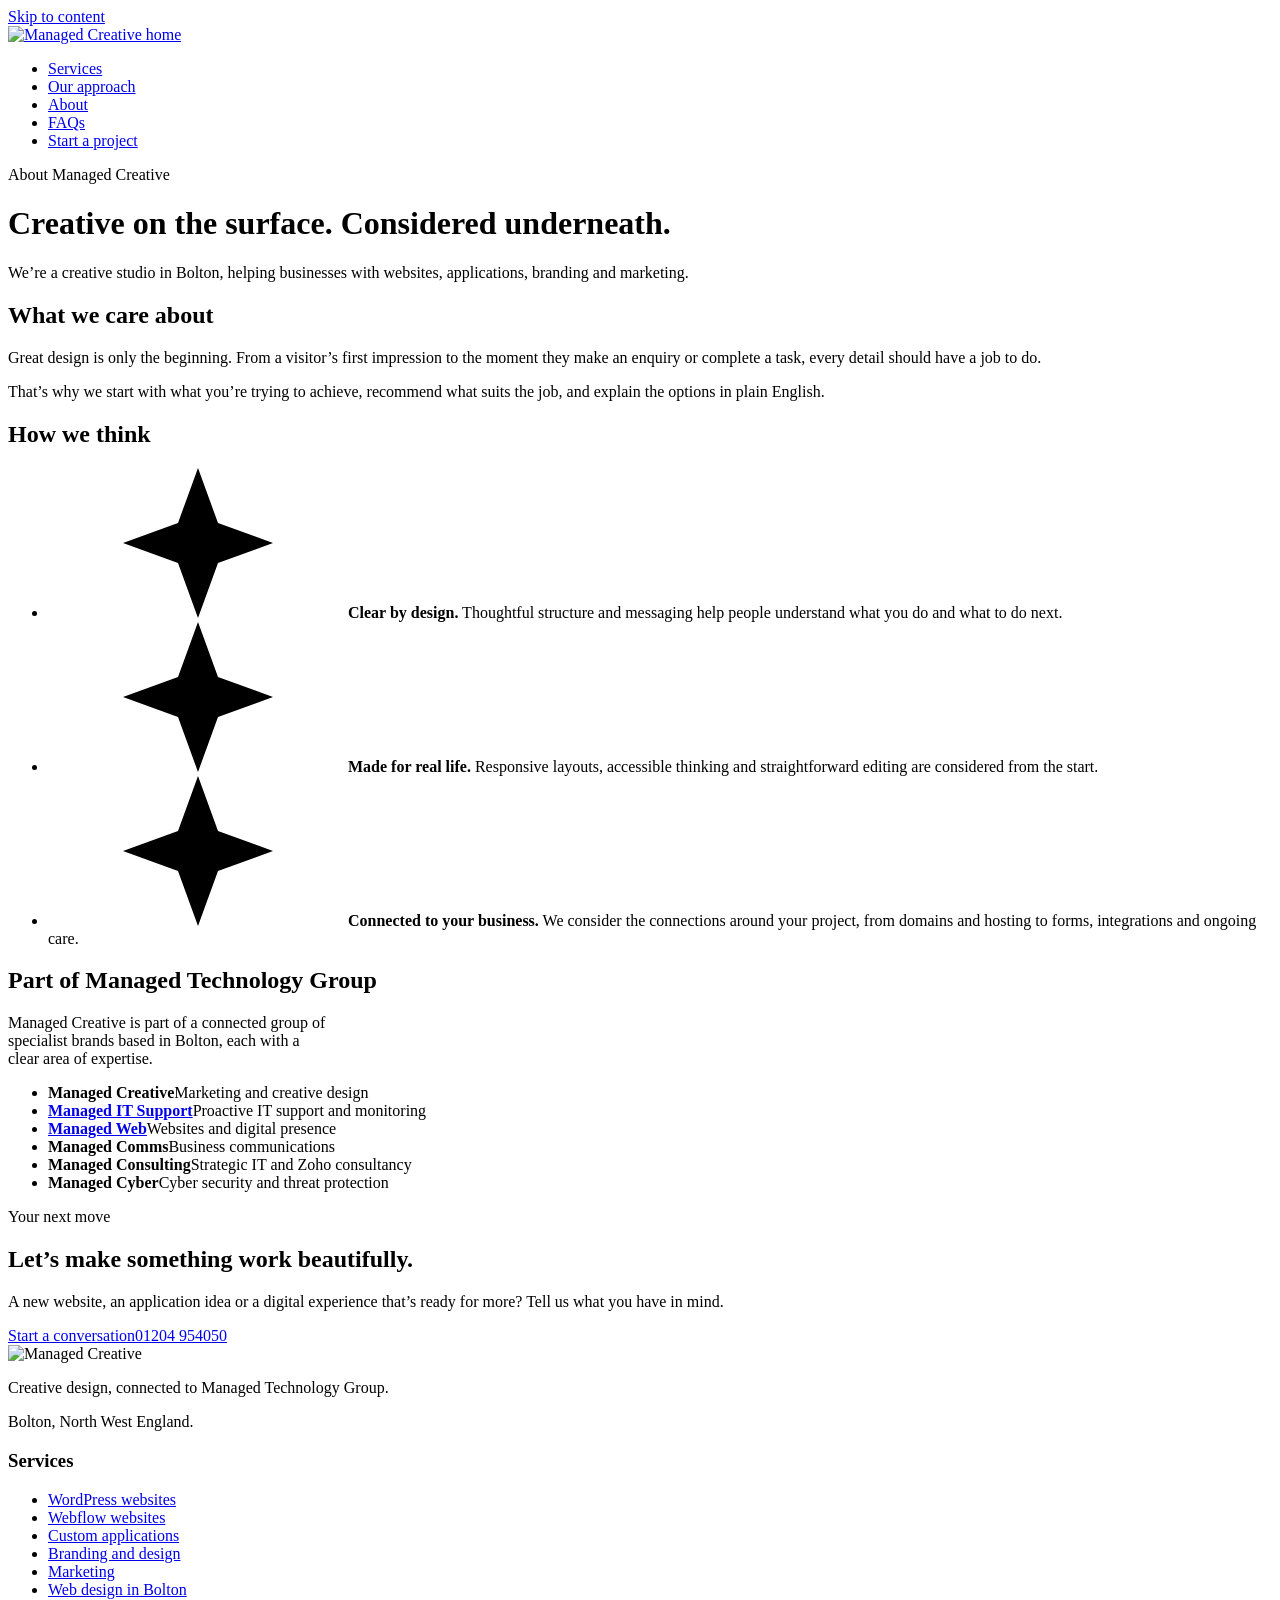
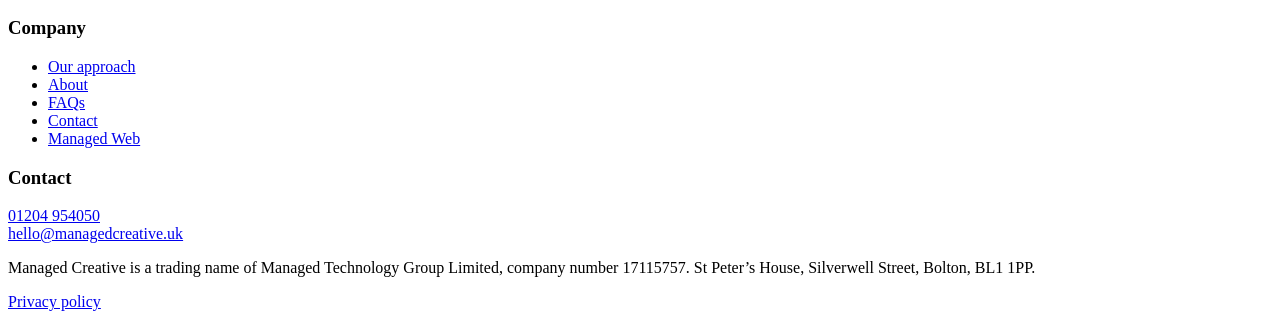
==== public/about/index.html @ 5d1161b5 "Expand into a multi-page site Add service, approach, about, FAQ, contact, Bolton and privacy pages, " ====
<!doctype html>
<html lang="en-GB">
<head>
<meta charset="utf-8">
<meta name="viewport" content="width=device-width,initial-scale=1">
<title>About Us | Managed Creative</title>
<meta name="description" content="Managed Creative is a Bolton creative studio and part of Managed Technology Group, a connected group of specialist technology brands.">
<link rel="canonical" href="https://managedcreative.uk/about/">
<meta name="theme-color" content="#00001F">
<meta property="og:type" content="website">
<meta property="og:locale" content="en_GB">
<meta property="og:site_name" content="Managed Creative">
<meta property="og:title" content="About Us | Managed Creative">
<meta property="og:description" content="Managed Creative is a Bolton creative studio and part of Managed Technology Group, a connected group of specialist technology brands.">
<meta property="og:url" content="https://managedcreative.uk/about/">
<meta property="og:image" content="https://managedcreative.uk/assets/og-image.png">
<meta name="twitter:card" content="summary_large_image">
<link rel="icon" href="/favicon.svg" type="image/svg+xml">
<link rel="apple-touch-icon" href="/apple-touch-icon.png">
<link rel="preconnect" href="https://fonts.googleapis.com">
<link rel="preconnect" href="https://fonts.gstatic.com" crossorigin>
<link rel="stylesheet" href="https://fonts.googleapis.com/css2?family=Bricolage+Grotesque:opsz,wdth,wght@12..96,75..100,300..800&display=swap">
<link rel="stylesheet" href="/assets/site.css">

</head>
<body>
<a class="skip" href="#main">Skip to content</a>
<svg width="0" height="0" style="position:absolute" aria-hidden="true"><defs><symbol id="star" viewBox="0 0 24 24"><path d="M12 0l3.2 8.8L24 12l-8.8 3.2L12 24l-3.2-8.8L0 12l8.8-3.2z"/></symbol></defs></svg>
<header class="hero dark"><div class="wrap">
<nav class="top" aria-label="Main"><a href="/"><img src="/assets/managed-creative-logo-reversed.svg" width="646" height="218" alt="Managed Creative home"></a><ul><li><a href="/services/">Services</a></li><li><a href="/approach/">Our approach</a></li><li><a href="/about/" aria-current="page">About</a></li><li><a href="/faqs/">FAQs</a></li><li><a href="/contact/">Start a project</a></li></ul></nav>
<div class="page-hero"><p class="eyebrow">About Managed Creative</p><h1>Creative on the surface. Considered underneath.</h1><p class="intro">We’re a creative studio in Bolton, helping businesses with websites, applications, branding and marketing.</p></div>
</div><div class="hero-line"></div></header>
<main id="main">
<section class="section"><div class="wrap"><div class="split"><h2>What we care about</h2><div class="prose"><p>Great design is only the beginning. From a visitor’s first impression to the moment they make an enquiry or complete a task, every detail should have a job to do.</p><p>That’s why we start with what you’re trying to achieve, recommend what suits the job, and explain the options in plain English.</p></div></div><div class="split"><h2>How we think</h2><div><ul class="ticks"><li><svg aria-hidden="true"><use href="#star"/></svg><span><b>Clear by design.</b> Thoughtful structure and messaging help people understand what you do and what to do next.</span></li><li><svg aria-hidden="true"><use href="#star"/></svg><span><b>Made for real life.</b> Responsive layouts, accessible thinking and straightforward editing are considered from the start.</span></li><li><svg aria-hidden="true"><use href="#star"/></svg><span><b>Connected to your business.</b> We consider the connections around your project, from domains and hosting to forms, integrations and ongoing care.</span></li></ul></div></div></div></section>
<section class="section tint"><div class="wrap split"><div><h2>Part of Managed Technology Group</h2><p style="margin-top:1rem;max-width:40ch">Managed Creative is part of a connected group of specialist brands based in Bolton, each with a clear area of expertise.</p></div><ul class="brands"><li><b>Managed Creative</b><span>Marketing and creative design</span></li><li><b><a href="https://managedtech.uk/">Managed IT Support</a></b><span>Proactive IT support and monitoring</span></li><li><b><a href="https://managedweb.uk/">Managed Web</a></b><span>Websites and digital presence</span></li><li><b>Managed Comms</b><span>Business communications</span></li><li><b>Managed Consulting</b><span>Strategic IT and Zoho consultancy</span></li><li><b>Managed Cyber</b><span>Cyber security and threat protection</span></li></ul></div></section><section class="section close" id="contact"><div class="wrap"><p class="eyebrow">Your next move</p><h2>Let’s make something work beautifully.</h2><p class="lede">A new website, an application idea or a digital experience that’s ready for more? Tell us what you have in mind.</p><div class="actions"><a class="btn btn-ink" href="/contact/">Start a conversation</a><a href="tel:+441204954050">01204 954050</a></div></div></section>
</main>
<footer class="dark"><div class="wrap">
<div class="foot">
<div><img src="/assets/managed-creative-logo-reversed.svg" width="646" height="218" alt="Managed Creative"><p>Creative design, connected to Managed Technology Group.</p><p>Bolton, North West England.</p></div>
<div><h3>Services</h3><ul><li><a href="/services/wordpress-websites/">WordPress websites</a></li><li><a href="/services/webflow-websites/">Webflow websites</a></li><li><a href="/services/custom-applications/">Custom applications</a></li><li><a href="/services/branding-design/">Branding and design</a></li><li><a href="/services/marketing/">Marketing</a></li><li><a href="/web-design-bolton/">Web design in Bolton</a></li></ul></div>
<div><h3>Company</h3><ul><li><a href="/approach/">Our approach</a></li><li><a href="/about/">About</a></li><li><a href="/faqs/">FAQs</a></li><li><a href="/contact/">Contact</a></li><li><a href="https://managedweb.uk/">Managed Web</a></li></ul></div>
<div><h3>Contact</h3><a href="tel:+441204954050">01204 954050</a><br><a href="mailto:hello@managedcreative.uk">hello@managedcreative.uk</a></div>
</div>
<div class="legal-line"><p>Managed Creative is a trading name of Managed Technology Group Limited, company number 17115757. St Peter’s House, Silverwell Street, Bolton, BL1 1PP.</p><a href="/privacy/">Privacy policy</a></div>
</div></footer>
</body>
</html>
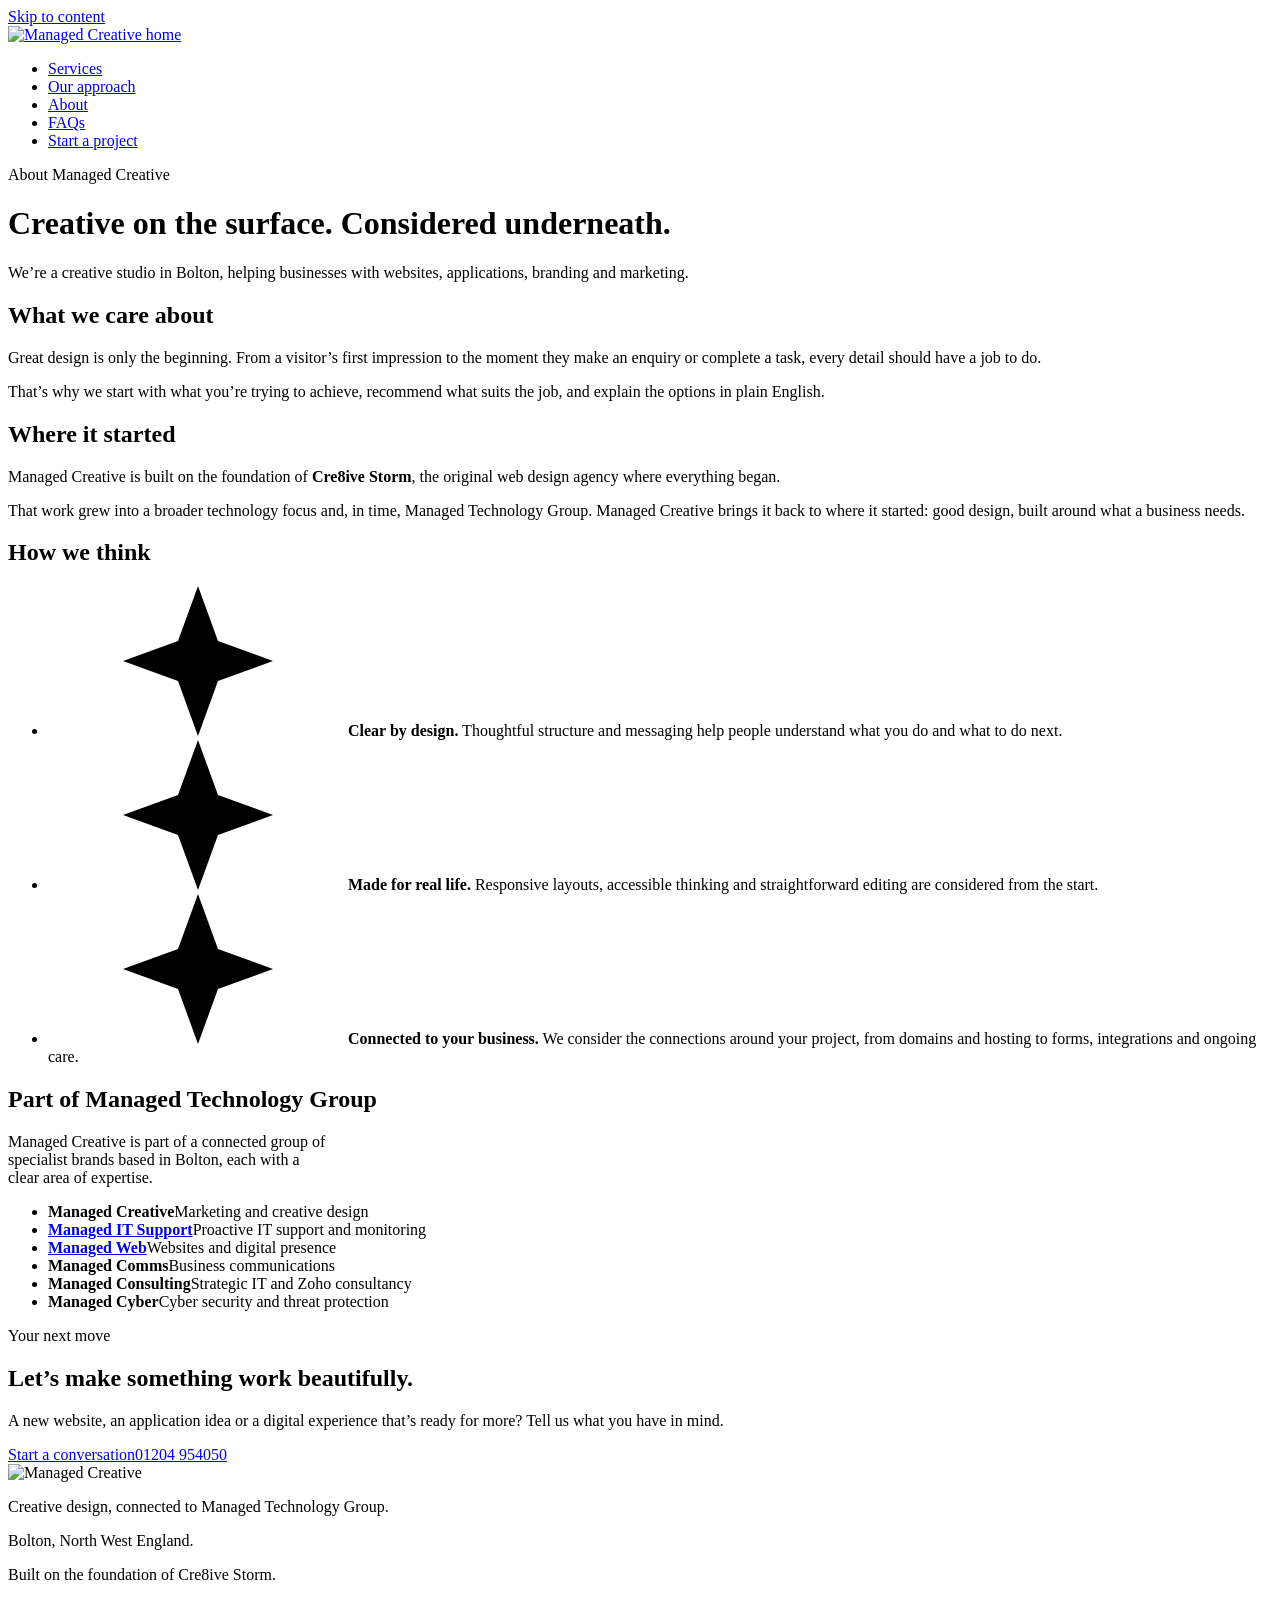
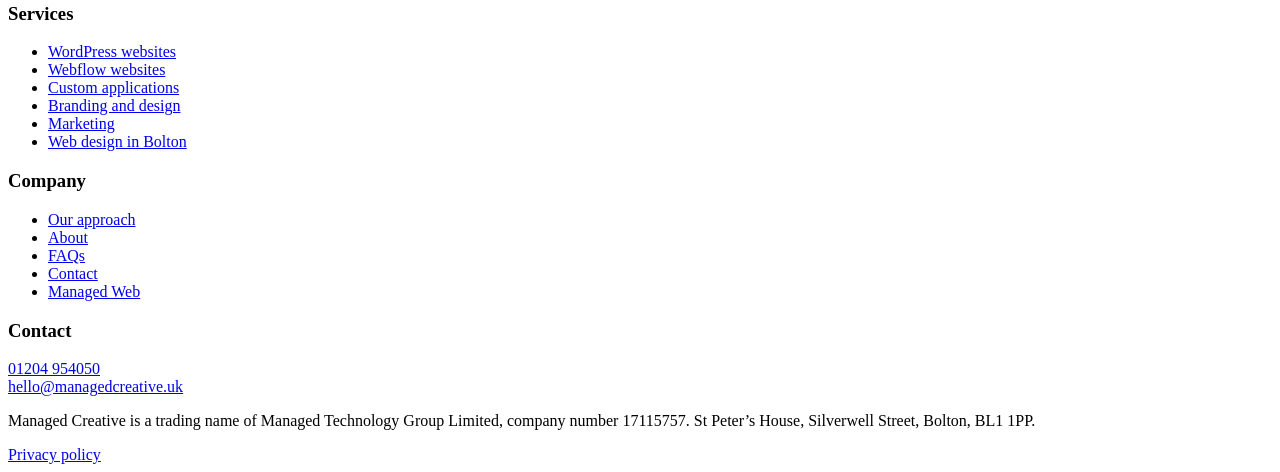
==== commit 43a9e376: "Add Zoho Desk enquiry form and credit Cre8ive Storm The Contact page form creates tickets in the Man" ====
--- a/public/about/index.html
+++ b/public/about/index.html
@@ -31,12 +31,12 @@
 <div class="page-hero"><p class="eyebrow">About Managed Creative</p><h1>Creative on the surface. Considered underneath.</h1><p class="intro">We’re a creative studio in Bolton, helping businesses with websites, applications, branding and marketing.</p></div>
 </div><div class="hero-line"></div></header>
 <main id="main">
-<section class="section"><div class="wrap"><div class="split"><h2>What we care about</h2><div class="prose"><p>Great design is only the beginning. From a visitor’s first impression to the moment they make an enquiry or complete a task, every detail should have a job to do.</p><p>That’s why we start with what you’re trying to achieve, recommend what suits the job, and explain the options in plain English.</p></div></div><div class="split"><h2>How we think</h2><div><ul class="ticks"><li><svg aria-hidden="true"><use href="#star"/></svg><span><b>Clear by design.</b> Thoughtful structure and messaging help people understand what you do and what to do next.</span></li><li><svg aria-hidden="true"><use href="#star"/></svg><span><b>Made for real life.</b> Responsive layouts, accessible thinking and straightforward editing are considered from the start.</span></li><li><svg aria-hidden="true"><use href="#star"/></svg><span><b>Connected to your business.</b> We consider the connections around your project, from domains and hosting to forms, integrations and ongoing care.</span></li></ul></div></div></div></section>
+<section class="section"><div class="wrap"><div class="split"><h2>What we care about</h2><div class="prose"><p>Great design is only the beginning. From a visitor’s first impression to the moment they make an enquiry or complete a task, every detail should have a job to do.</p><p>That’s why we start with what you’re trying to achieve, recommend what suits the job, and explain the options in plain English.</p></div></div><div class="split"><h2>Where it started</h2><div class="prose"><p>Managed Creative is built on the foundation of <b>Cre8ive Storm</b>, the original web design agency where everything began.</p><p>That work grew into a broader technology focus and, in time, Managed Technology Group. Managed Creative brings it back to where it started: good design, built around what a business needs.</p></div></div><div class="split"><h2>How we think</h2><div><ul class="ticks"><li><svg aria-hidden="true"><use href="#star"/></svg><span><b>Clear by design.</b> Thoughtful structure and messaging help people understand what you do and what to do next.</span></li><li><svg aria-hidden="true"><use href="#star"/></svg><span><b>Made for real life.</b> Responsive layouts, accessible thinking and straightforward editing are considered from the start.</span></li><li><svg aria-hidden="true"><use href="#star"/></svg><span><b>Connected to your business.</b> We consider the connections around your project, from domains and hosting to forms, integrations and ongoing care.</span></li></ul></div></div></div></section>
 <section class="section tint"><div class="wrap split"><div><h2>Part of Managed Technology Group</h2><p style="margin-top:1rem;max-width:40ch">Managed Creative is part of a connected group of specialist brands based in Bolton, each with a clear area of expertise.</p></div><ul class="brands"><li><b>Managed Creative</b><span>Marketing and creative design</span></li><li><b><a href="https://managedtech.uk/">Managed IT Support</a></b><span>Proactive IT support and monitoring</span></li><li><b><a href="https://managedweb.uk/">Managed Web</a></b><span>Websites and digital presence</span></li><li><b>Managed Comms</b><span>Business communications</span></li><li><b>Managed Consulting</b><span>Strategic IT and Zoho consultancy</span></li><li><b>Managed Cyber</b><span>Cyber security and threat protection</span></li></ul></div></section><section class="section close" id="contact"><div class="wrap"><p class="eyebrow">Your next move</p><h2>Let’s make something work beautifully.</h2><p class="lede">A new website, an application idea or a digital experience that’s ready for more? Tell us what you have in mind.</p><div class="actions"><a class="btn btn-ink" href="/contact/">Start a conversation</a><a href="tel:+441204954050">01204 954050</a></div></div></section>
 </main>
 <footer class="dark"><div class="wrap">
 <div class="foot">
-<div><img src="/assets/managed-creative-logo-reversed.svg" width="646" height="218" alt="Managed Creative"><p>Creative design, connected to Managed Technology Group.</p><p>Bolton, North West England.</p></div>
+<div><img src="/assets/managed-creative-logo-reversed.svg" width="646" height="218" alt="Managed Creative"><p>Creative design, connected to Managed Technology Group.</p><p>Bolton, North West England.</p><p class="credit">Built on the foundation of Cre8ive Storm.</p></div>
 <div><h3>Services</h3><ul><li><a href="/services/wordpress-websites/">WordPress websites</a></li><li><a href="/services/webflow-websites/">Webflow websites</a></li><li><a href="/services/custom-applications/">Custom applications</a></li><li><a href="/services/branding-design/">Branding and design</a></li><li><a href="/services/marketing/">Marketing</a></li><li><a href="/web-design-bolton/">Web design in Bolton</a></li></ul></div>
 <div><h3>Company</h3><ul><li><a href="/approach/">Our approach</a></li><li><a href="/about/">About</a></li><li><a href="/faqs/">FAQs</a></li><li><a href="/contact/">Contact</a></li><li><a href="https://managedweb.uk/">Managed Web</a></li></ul></div>
 <div><h3>Contact</h3><a href="tel:+441204954050">01204 954050</a><br><a href="mailto:hello@managedcreative.uk">hello@managedcreative.uk</a></div>
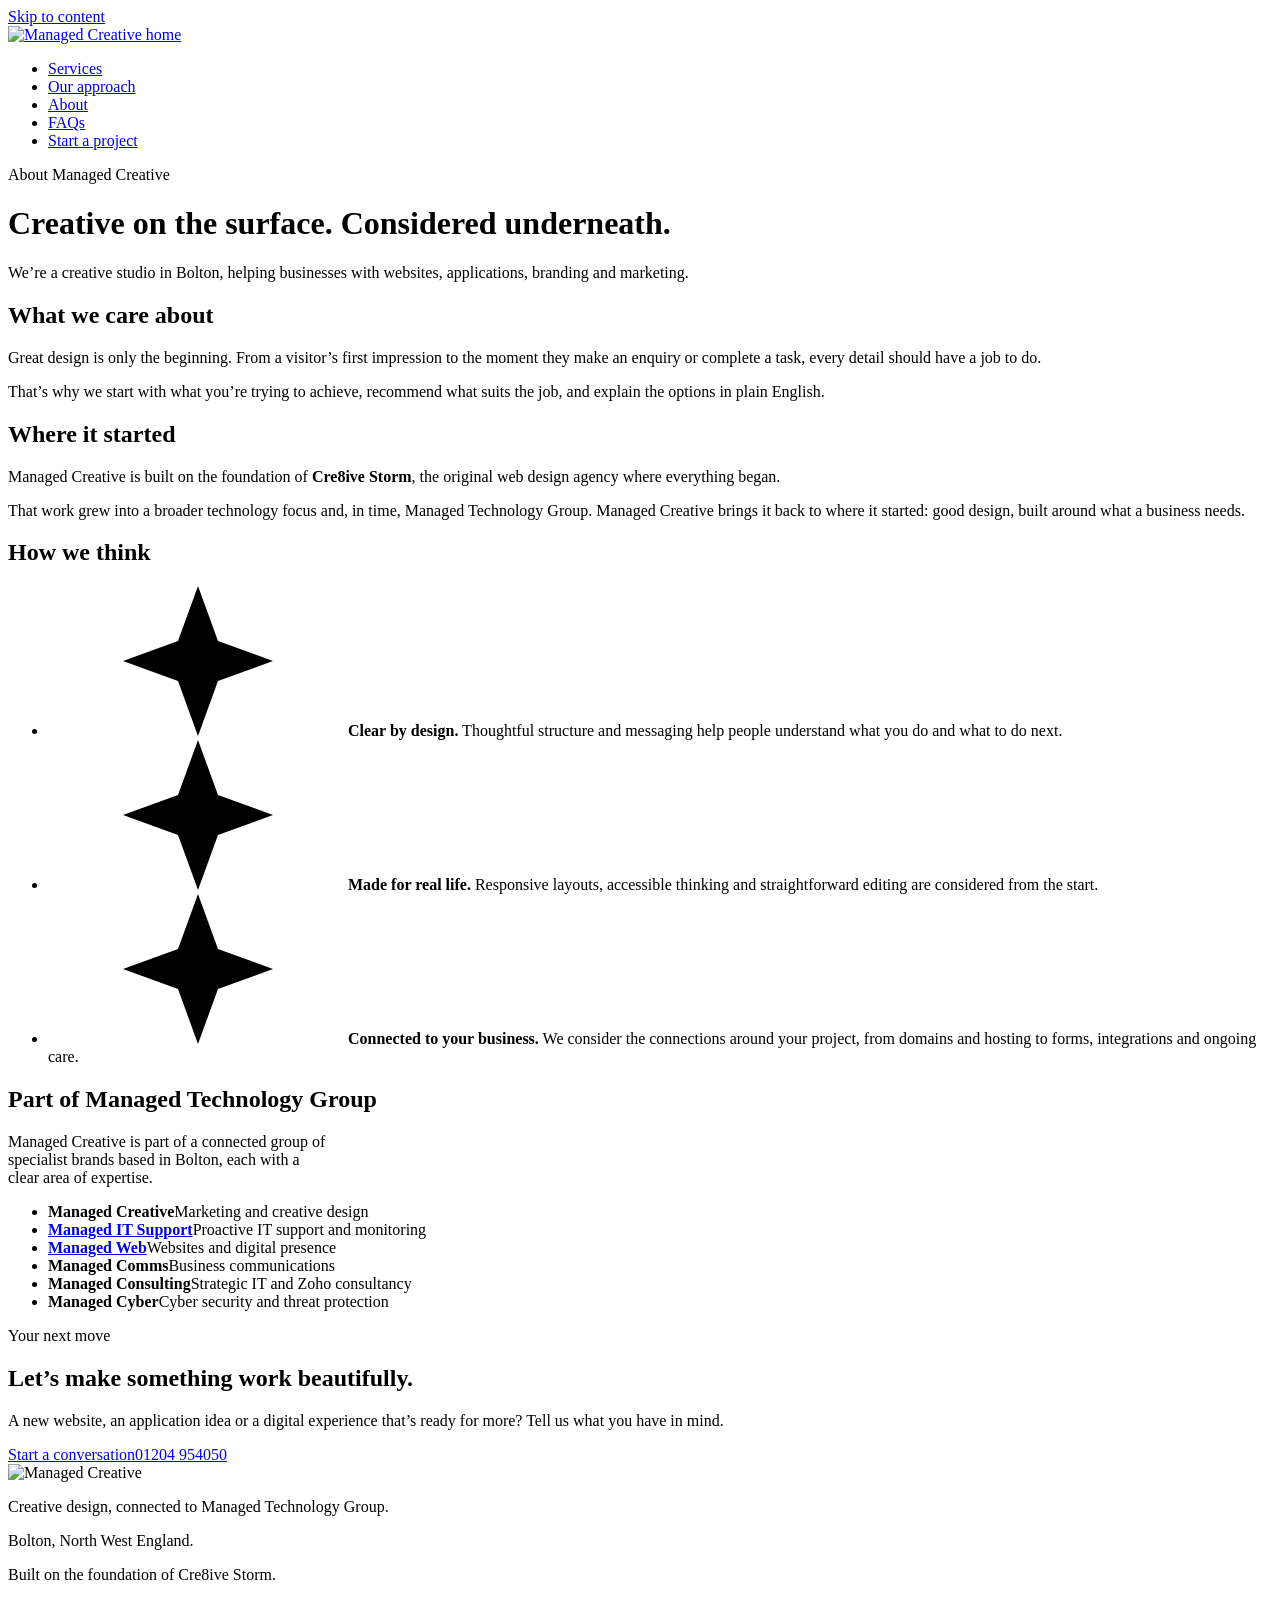
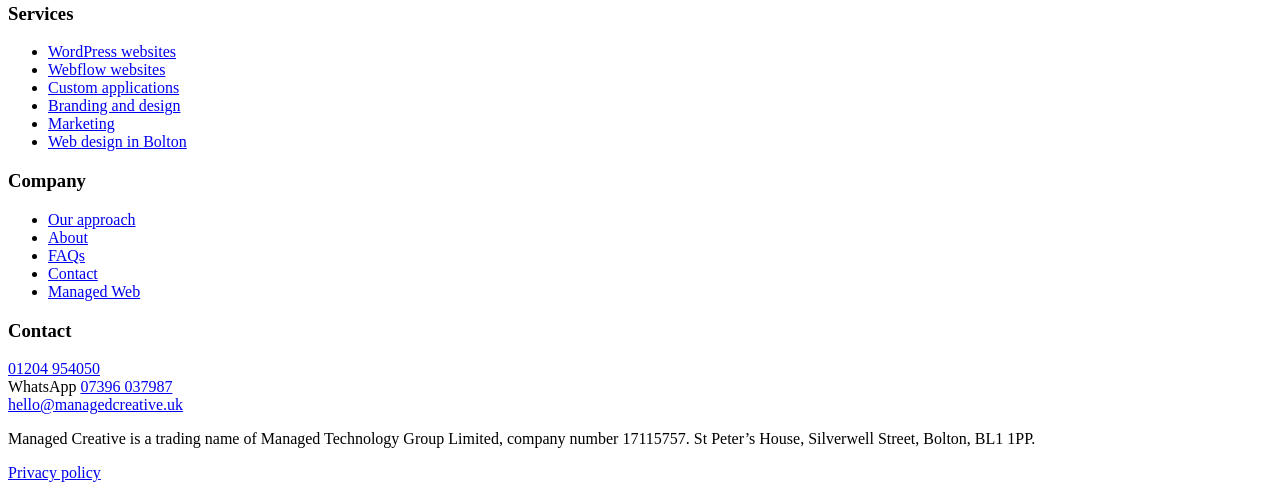
==== commit 3f3f982e: "Add WhatsApp 07396 037987 to the contact page and footer Co-Authored-By: Claude Opus 5.5 <noreply@an" ====
--- a/public/about/index.html
+++ b/public/about/index.html
@@ -39,7 +39,7 @@
 <div><img src="/assets/managed-creative-logo-reversed.svg" width="646" height="218" alt="Managed Creative"><p>Creative design, connected to Managed Technology Group.</p><p>Bolton, North West England.</p><p class="credit">Built on the foundation of Cre8ive Storm.</p></div>
 <div><h3>Services</h3><ul><li><a href="/services/wordpress-websites/">WordPress websites</a></li><li><a href="/services/webflow-websites/">Webflow websites</a></li><li><a href="/services/custom-applications/">Custom applications</a></li><li><a href="/services/branding-design/">Branding and design</a></li><li><a href="/services/marketing/">Marketing</a></li><li><a href="/web-design-bolton/">Web design in Bolton</a></li></ul></div>
 <div><h3>Company</h3><ul><li><a href="/approach/">Our approach</a></li><li><a href="/about/">About</a></li><li><a href="/faqs/">FAQs</a></li><li><a href="/contact/">Contact</a></li><li><a href="https://managedweb.uk/">Managed Web</a></li></ul></div>
-<div><h3>Contact</h3><a href="tel:+441204954050">01204 954050</a><br><a href="mailto:hello@managedcreative.uk">hello@managedcreative.uk</a></div>
+<div><h3>Contact</h3><a href="tel:+441204954050">01204 954050</a><br>WhatsApp <a href="https://wa.me/447396037987?text=Hi%20Managed%20Creative%2C%20I%20have%20an%20enquiry.">07396 037987</a><br><a href="mailto:hello@managedcreative.uk">hello@managedcreative.uk</a></div>
 </div>
 <div class="legal-line"><p>Managed Creative is a trading name of Managed Technology Group Limited, company number 17115757. St Peter’s House, Silverwell Street, Bolton, BL1 1PP.</p><a href="/privacy/">Privacy policy</a></div>
 </div></footer>
